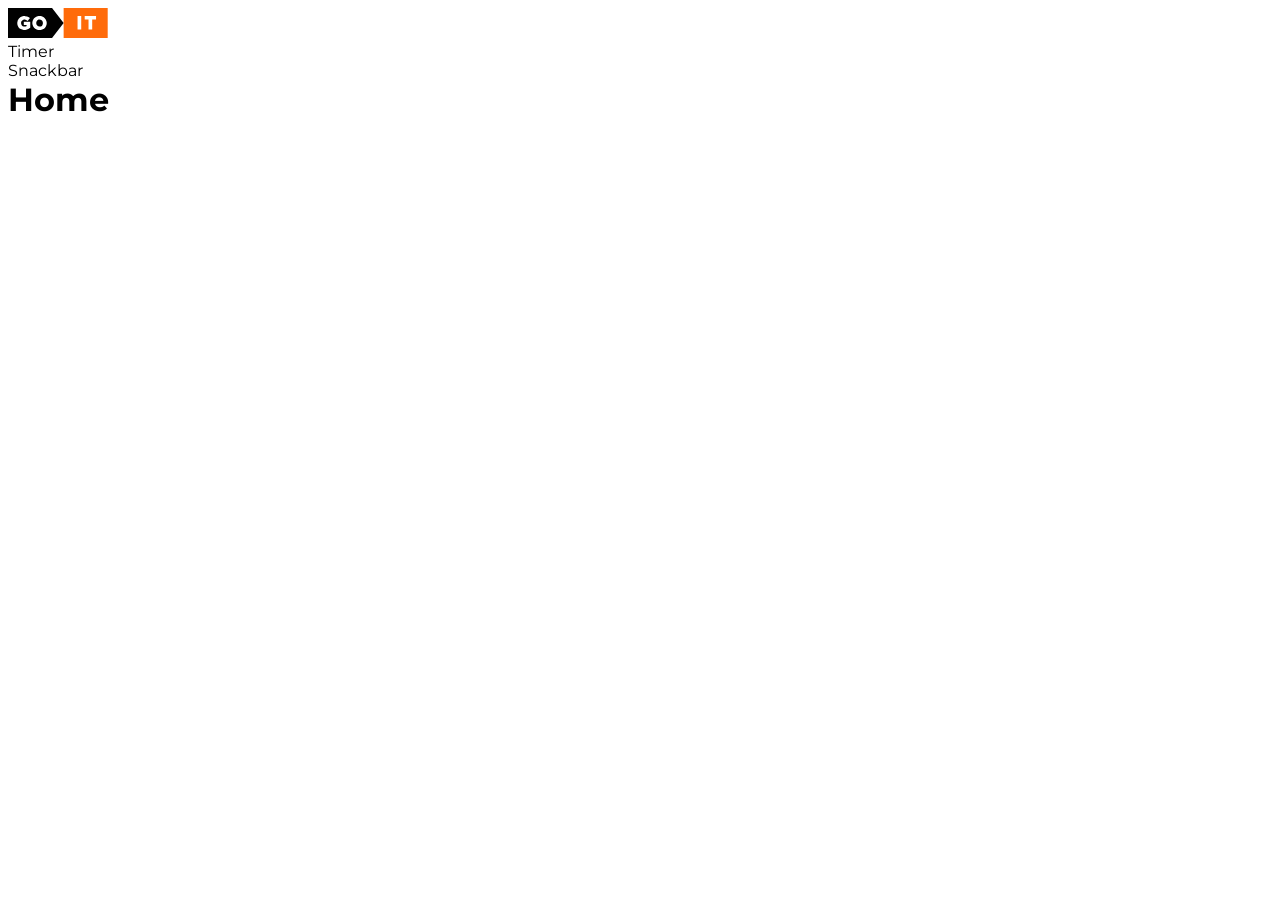
==== src/index.html @ ceb5b591 "Initial commit" ====
<!doctype html>
<html lang="en">
  <head>
    <meta charset="UTF-8" />
    <link rel="icon" type="image/svg+xml" href="/favicon.svg" />
    <meta name="viewport" content="width=device-width, initial-scale=1.0" />
    <title>Home</title>
    <link rel="preconnect" href="https://fonts.googleapis.com" />
    <link rel="preconnect" href="https://fonts.gstatic.com" crossorigin />
    <link
      href="https://fonts.googleapis.com/css2?family=Montserrat:ital,wght@0,100..900;1,100..900&display=swap"
      rel="stylesheet"
    />
    <link rel="stylesheet" href="./css/styles.css" />
  </head>
  <body>
    <header class="header">
      <div class="container">
        <nav class="nav">
          <a class="nav-logo" href="./index.html" aria-label="Site logo">
            <svg class="nav-logo-icon" width="100" height="30">
              <use href="./img/sprite.svg#logo"></use>
            </svg>
          </a>
          <ul class="nav-list">
            <li class="nav-item">
              <a class="nav-link {=$highlight-act}" href="./1-timer.html"
                >Timer</a
              >
            </li>
            <li class="nav-item">
              <a class="nav-link {=$highlight-curr}" href="./2-snackbar.html"
                >Snackbar</a
              >
            </li>
          </ul>
        </nav>
      </div>
    </header>

    <main>
      <div class="container">
        <h1 class="main-title">
          <span class="main-title-gradient">Home</span>
        </h1>
      </div>
    </main>
  </body>
</html>
---- src/css/styles.css ----
/**
  |============================
  | include css partials with
  | default @import url()
  |============================
*/
/* Common styles */
@import url('./font-style.css');
@import url('./reset.css');
@import url('./base.css');
@import url('./container.css');
@import url('./animations.css');

/* Sections style */
@import url('./header.css');
@import url('./vite-promo.css');
@import url('./badges.css');
@import url('./back-link.css');
@import url('./footer.css');
@import url('./1-timer.css');
@import url('./2-snackbar.css');
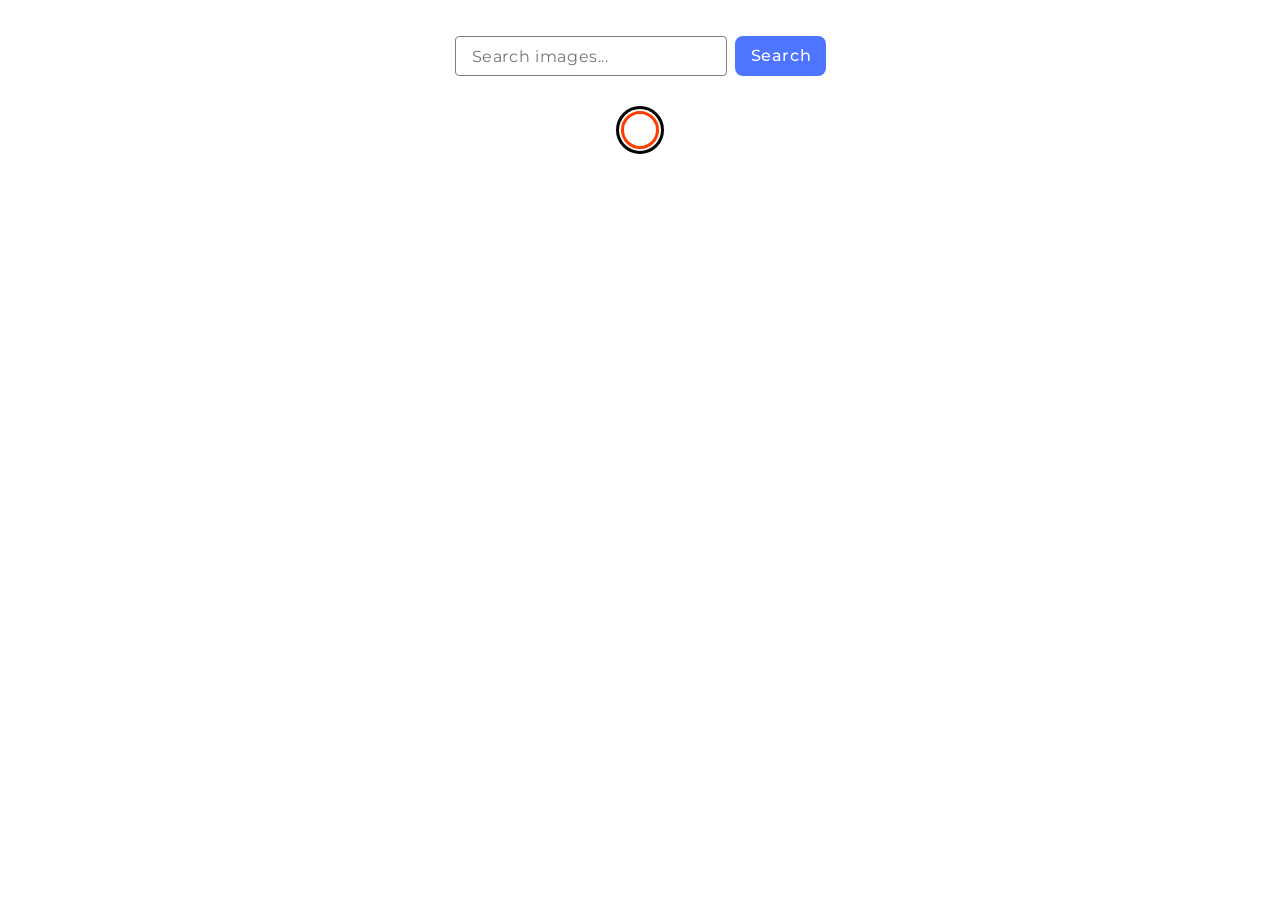
==== commit b36e16c6: "create hw-js-11" ====
--- a/src/index.html
+++ b/src/index.html
@@ -14,36 +14,24 @@
     <link rel="stylesheet" href="./css/styles.css" />
   </head>
   <body>
-    <header class="header">
-      <div class="container">
-        <nav class="nav">
-          <a class="nav-logo" href="./index.html" aria-label="Site logo">
-            <svg class="nav-logo-icon" width="100" height="30">
-              <use href="./img/sprite.svg#logo"></use>
-            </svg>
-          </a>
-          <ul class="nav-list">
-            <li class="nav-item">
-              <a class="nav-link {=$highlight-act}" href="./1-timer.html"
-                >Timer</a
-              >
-            </li>
-            <li class="nav-item">
-              <a class="nav-link {=$highlight-curr}" href="./2-snackbar.html"
-                >Snackbar</a
-              >
-            </li>
-          </ul>
-        </nav>
-      </div>
-    </header>
-
     <main>
       <div class="container">
-        <h1 class="main-title">
-          <span class="main-title-gradient">Home</span>
-        </h1>
+        <form class="form">
+          <label>
+            <input
+              type="text"
+              name="search-text"
+              placeholder="Search images..."
+            />
+          </label>
+          <button type="submit">Search</button>
+        </form>
+
+        <span class="loader"></span>
+
+        <ul class="gallery"></ul>
       </div>
     </main>
   </body>
+  <script type="module" src="./main.js"></script>
 </html>
--- a/src/css/styles.css
+++ b/src/css/styles.css
@@ -9,13 +9,96 @@
 @import url('./reset.css');
 @import url('./base.css');
 @import url('./container.css');
-@import url('./animations.css');
+@import url('./loader.css');
 
-/* Sections style */
-@import url('./header.css');
-@import url('./vite-promo.css');
-@import url('./badges.css');
-@import url('./back-link.css');
-@import url('./footer.css');
-@import url('./1-timer.css');
-@import url('./2-snackbar.css');
+* {
+  box-sizing: border-box;
+}
+.form {
+  margin-top: 36px;
+  display: flex;
+  justify-content: center;
+}
+.form input {
+  outline: none;
+  border: 1px solid #808080;
+  border-radius: 4px;
+  width: 272px;
+  height: 40px;
+  font-weight: 400;
+  font-size: 16px;
+  line-height: 1.5;
+  letter-spacing: 0.04em;
+  color: #808080;
+  padding: 0 16px;
+}
+.form label {
+  display: inline-block;
+}
+.form input:hover {
+  border-color: #000;
+}
+.form input:focus {
+  border-color: #4e75ff;
+}
+.form button {
+  outline: none;
+  border: none;
+  border-radius: 8px;
+  padding-block: 8px;
+  padding-inline: 16px;
+  width: 91px;
+  height: 40px;
+  background: #4e75ff;
+  font-weight: 500;
+  font-size: 16px;
+  line-height: 1.5;
+  letter-spacing: 0.04em;
+  color: #fff;
+  margin-left: 8px;
+}
+.form button:hover {
+  background: #6c8cff;
+}
+.gallery {
+  display: flex;
+  flex-wrap: wrap;
+  gap: 24px;
+  padding: 32px 0;
+}
+.gallery-item {
+  position: relative;
+  display: flex;
+  flex-direction: column;
+  width: calc((100% - 24px * 2) / 3);
+
+  border: 1px solid #808080;
+}
+
+.info-container {
+  position: absolute;
+  bottom: 0;
+  left: 0;
+  display: flex;
+  justify-content: space-evenly;
+  width: 100%;
+  background: #fff;
+  padding: 4px 0;
+}
+.info-item {
+  text-align: center;
+}
+.info-item h3 {
+  font-weight: 600;
+  font-size: 12px;
+  line-height: 1.33333;
+  letter-spacing: 0.04em;
+  color: #2e2f42;
+}
+.info-item p {
+  font-weight: 400;
+  font-size: 12px;
+  line-height: 2;
+  letter-spacing: 0.04em;
+  color: #2e2f42;
+}
